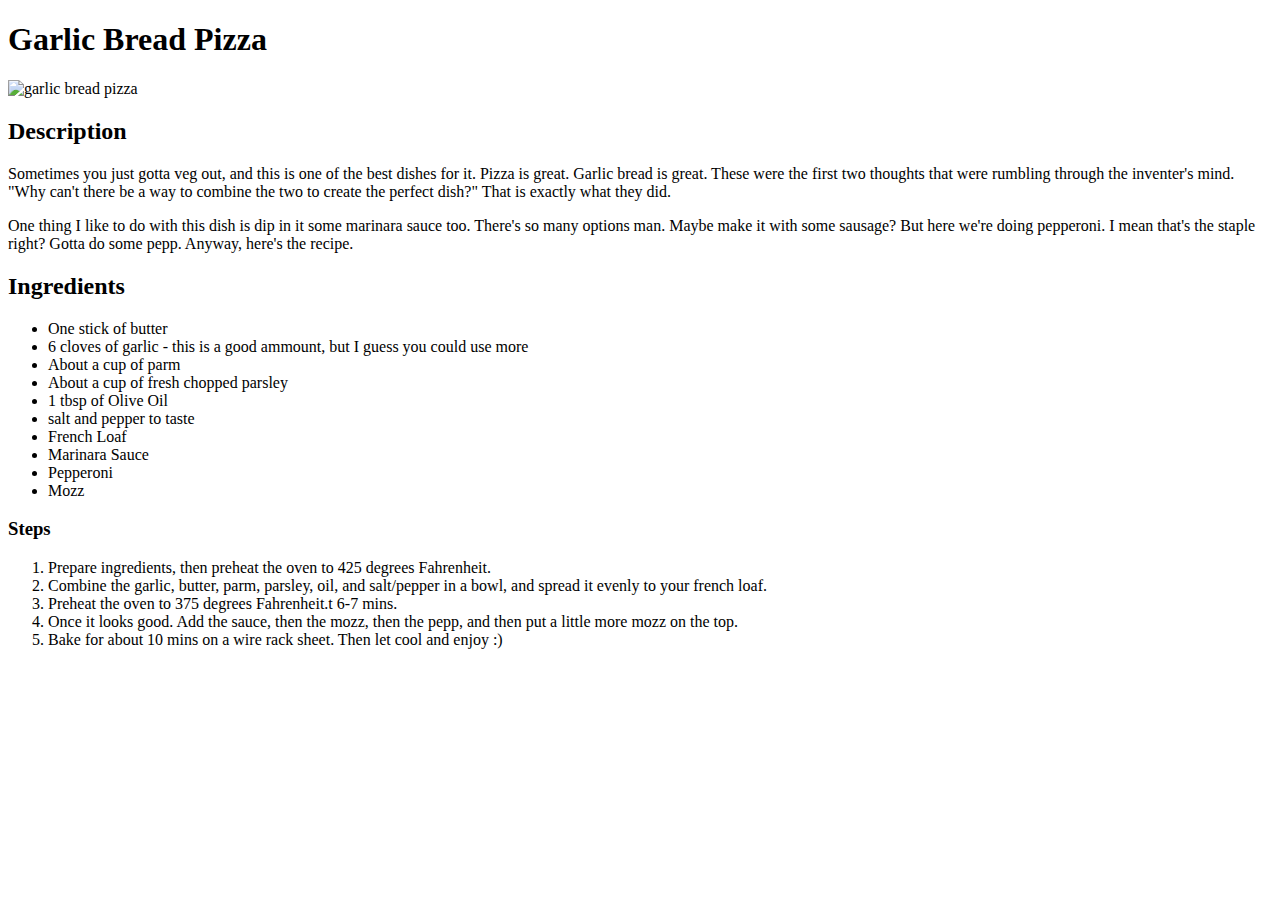
==== recipies/garlic-bread-pizza.html @ 107a46c2 "added new recipies, updated the index to show others and made them an unordered listed" ====
<!DOCTYPE html>
<html lang="en">
<head>
    <meta charset="UTF-8">
    <meta http-equiv="X-UA-Compatible" content="IE=edge">
    <meta name="viewport" content="width=device-width, initial-scale=1.0">
    <title>Garlic Bread Pizza</title>
</head>
<body>
    <h1>Garlic Bread Pizza</h1>
    <img src="https://thetipsyhousewife.org/wp-content/uploads/2018/10/img_1712.jpg" alt="garlic bread pizza">
    <p></p>
    <h2>Description</h2>
    <p>
        Sometimes you just gotta veg out, and this is one 
        of the best dishes for it. Pizza is great. Garlic
        bread is great. These were the first two thoughts 
        that were rumbling through the inventer's mind. "Why
        can't there be a way to combine the two to create the
        perfect dish?" That is exactly what they did.
    </p>
    <p>
        One thing I like to do with this dish is dip in it
        some marinara sauce too. There's so many options man.
        Maybe make it with some sausage? But here we're doing 
        pepperoni. I mean that's the staple right? Gotta do 
        some pepp. Anyway, here's the recipe.
    </p>
    <h2>Ingredients</h2>
    <ul>
        <li>One stick of butter</li>
        <li>
            6 cloves of garlic - this is a good ammount,
            but I guess you could use more
        </li>
        <li>About a cup of parm</li>
        <li>About a cup of fresh chopped parsley</li>
        <li>1 tbsp of Olive Oil</li>
        <li>salt and pepper to taste</li>
        <li>French Loaf</li>
        <li>Marinara Sauce</li>
        <li>Pepperoni</li>
        <li>Mozz</li>
    </ul>
    <h3>Steps</h3>
    <ol>
        <li>
            Prepare ingredients, then preheat the oven to 425 degrees Fahrenheit. 
        </li>
        <li>
            Combine the garlic, butter, parm, parsley, oil, and salt/pepper in a bowl, and spread it evenly to your french loaf.
        </li>
        <li>
            Preheat the oven to 375 degrees Fahrenheit.t 6-7 mins.
        </li>
        <li>
            Once it looks good. Add the sauce, then the mozz, then the pepp, and then put a little more mozz on the top.
        </li>
        <li>
            Bake for about 10 mins on a wire rack sheet. Then let cool and enjoy :)
        </li>
    </ol>
</body>
</html>
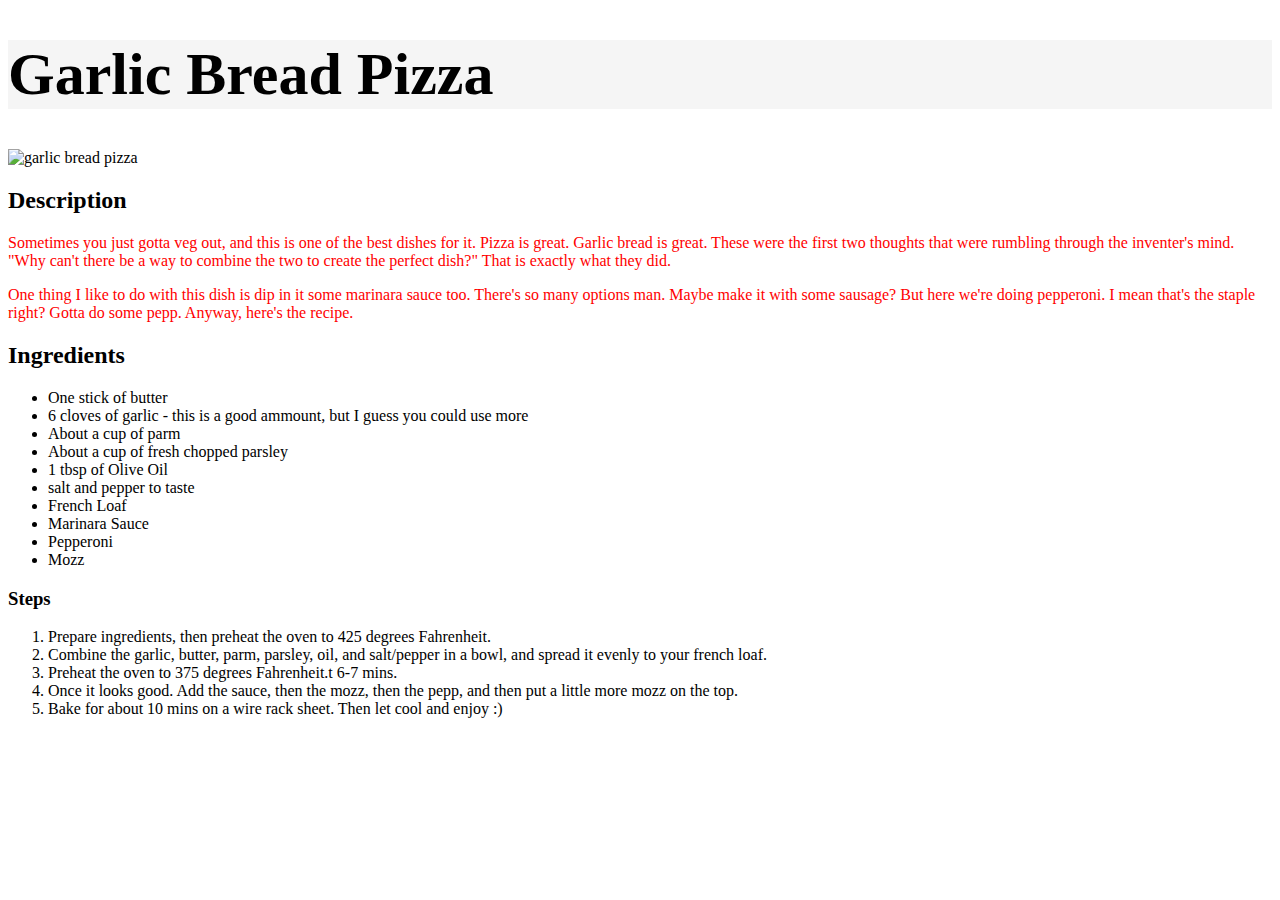
==== commit fbbd986a: "updated css to make the pages appear as ugly as possible" ====
--- a/recipies/garlic-bread-pizza.html
+++ b/recipies/garlic-bread-pizza.html
@@ -5,10 +5,11 @@
     <meta http-equiv="X-UA-Compatible" content="IE=edge">
     <meta name="viewport" content="width=device-width, initial-scale=1.0">
     <title>Garlic Bread Pizza</title>
+    <link rel="stylesheet" href="../style.css">
 </head>
 <body>
     <h1>Garlic Bread Pizza</h1>
-    <img src="https://thetipsyhousewife.org/wp-content/uploads/2018/10/img_1712.jpg" alt="garlic bread pizza">
+    <img style="width:200px" src="https://thetipsyhousewife.org/wp-content/uploads/2018/10/img_1712.jpg" alt="garlic bread pizza">
     <p></p>
     <h2>Description</h2>
     <p>
--- a/style.css
+++ b/style.css
@@ -0,0 +1,23 @@
+h1, 
+.heading {
+    color:black;
+    background-color: whitesmoke;
+    font-size: 60px;
+    font-family 'Brush Script MT', cursive, 'Courier-New', monospace,:
+}
+
+.list {
+    color:blue;
+    font-weight: bold;'
+}
+
+.heading {
+    color:black;
+    background-color: whitesmoke;
+    font-size: 60px;
+    font-family 'Brush Script MT', cursive, 'Courier-New', monospace,:
+}
+
+p {
+    color:red;
+}
